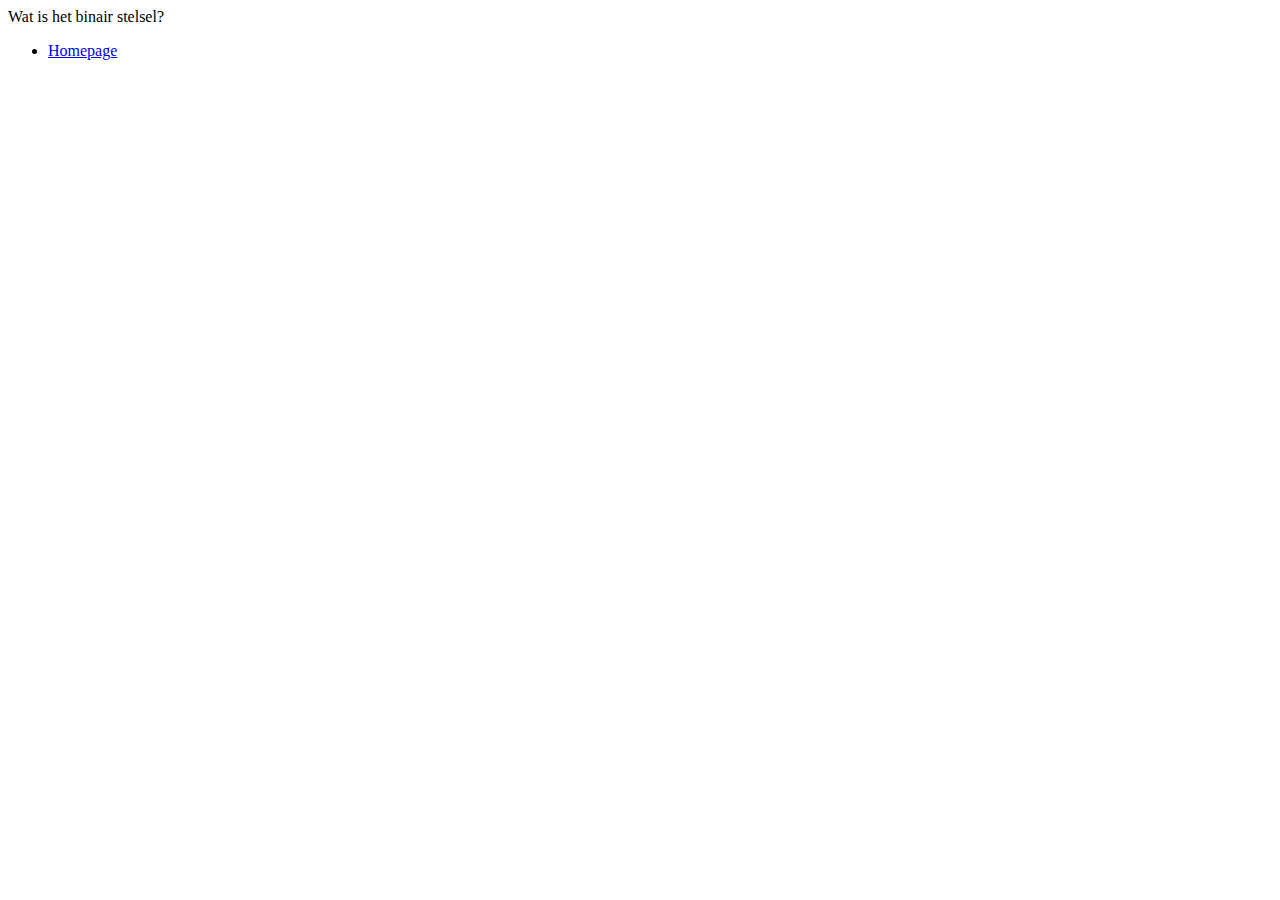
==== Binairstelsel.html @ 5fefa810 "compressie en meer" ====
<!DOCTYPE html> <!--dit is de page over het binaire stelsel van mijn site-->
<html> <!--dit is het html-element-->
    <head>
        <title>Binair stelsel</title>
        <meta charset="utf-8" /> <!--dit is het lettertype dat je op je pagina ziet-->
    </head>
    <body>
        Wat is het binair stelsel?
        <ul>
            <li><a href="index.html">Homepage</a></li> <!--link naar homepage-->
        </ul>
    
    </body>
    
</html>
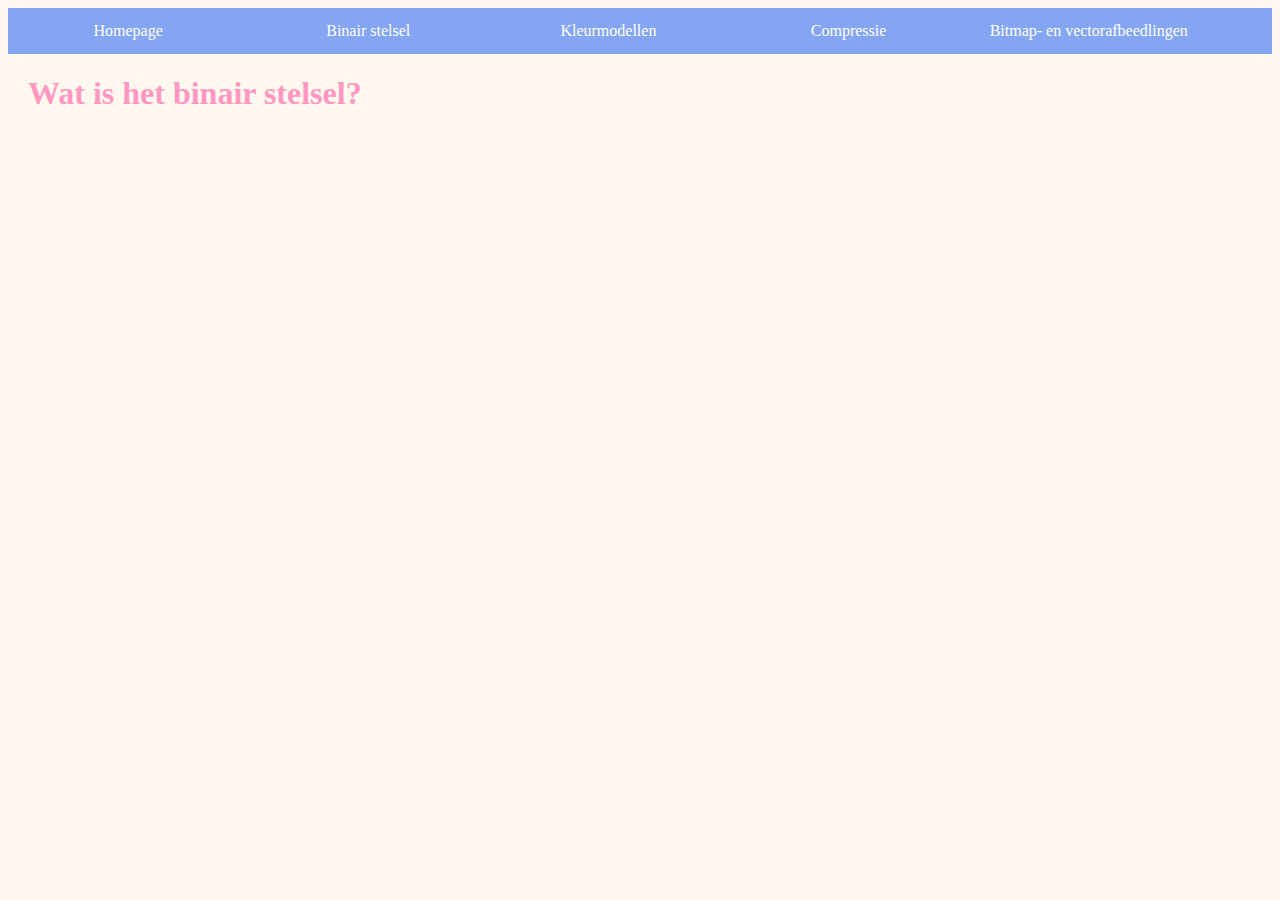
==== commit f537f5f4: "JEEA" ====
--- a/Binairstelsel.html
+++ b/Binairstelsel.html
@@ -3,13 +3,18 @@
     <head>
         <title>Binair stelsel</title>
         <meta charset="utf-8" /> <!--dit is het lettertype dat je op je pagina ziet-->
+        <link rel="stylesheet" href="opmaak.css">
     </head>
     <body>
-        Wat is het binair stelsel?
-        <ul>
-            <li><a href="index.html">Homepage</a></li> <!--link naar homepage-->
-        </ul>
-    
+
+<ul>
+        <li><a href="index.html">Homepage</a></li> <!--link naar homepage-->
+        <li><a href="Binairstelsel.html">Binair stelsel</a></li> <!--link naar page binairstelsel-->
+        <li><a href="Kleurmodellen.html">Kleurmodellen</a></li> <!--link naar page kleurmodellen-->
+        <li><a href="Compressie.html">Compressie</a></li> <!--link naar page Compressie -->
+        <li><a href="Bitmap- en vectorafbeeldingen.html">Bitmap- en vectorafbeedlingen</a></li> <!--link naar page bitmap- en vectorafbeeldingen -->
+</ul>
+<H1>Wat is het binair stelsel?</H1>  
     </body>
     
 </html>--- a/opmaak.css
+++ b/opmaak.css
@@ -0,0 +1,44 @@
+body {
+    background-color: rgb(255, 248, 239);
+  }
+ 
+  h2 {
+    color: rgb(255, 151, 192);
+    margin-left: 20px;
+  }
+
+  h1 {
+    color: rgb(255, 151, 192);
+    margin-left: 20px;
+  }
+
+ /*menu bar*/
+ ul { /*de achtergrond/bar van van het menu*/
+    list-style-type: none;
+    margin: 0;
+    padding: 0;
+    overflow: hidden;
+    background-color: rgb(131, 165, 242);
+  }
+  
+  li {
+    float: left;
+    width: 19%; /*breedte van de menu knoppen*/
+  }
+  
+  li a { /*tekst kleur/opmaak*/
+    display: block;
+    color:white;
+    text-align: center;
+    padding: 14px 16px;
+    text-decoration: none;
+  }
+  
+  li a:hover {
+    background-color:  rgb(60, 76, 154); /*code voor de achtergrondkleur van als je over de tekst heen hovert*/
+  }
+  /*dropdown menu*/
+  .dropdown {
+    float: left;
+    overflow: hidden;
+  }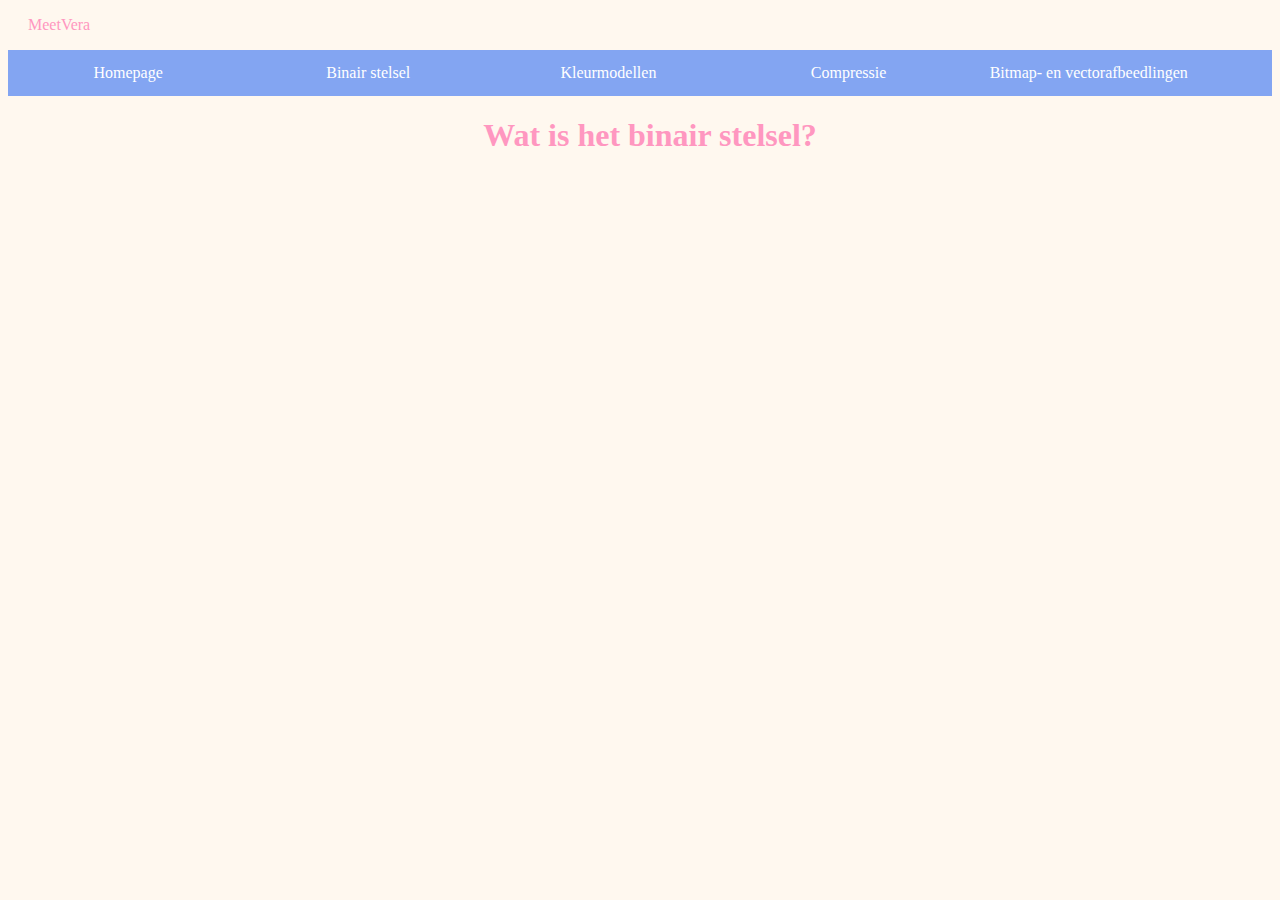
==== commit 1207340b: "Yeah" ====
--- a/Binairstelsel.html
+++ b/Binairstelsel.html
@@ -6,15 +6,16 @@
         <link rel="stylesheet" href="opmaak.css">
     </head>
     <body>
-
+<p>MeetVera</p>
 <ul>
         <li><a href="index.html">Homepage</a></li> <!--link naar homepage-->
-        <li><a href="Binairstelsel.html">Binair stelsel</a></li> <!--link naar page binairstelsel-->
+        <li><a href="Binairstelsel.html" class="active">Binair stelsel</a></li> <!--link naar page binairstelsel-->
         <li><a href="Kleurmodellen.html">Kleurmodellen</a></li> <!--link naar page kleurmodellen-->
         <li><a href="Compressie.html">Compressie</a></li> <!--link naar page Compressie -->
         <li><a href="Bitmap- en vectorafbeeldingen.html">Bitmap- en vectorafbeedlingen</a></li> <!--link naar page bitmap- en vectorafbeeldingen -->
 </ul>
 <H1>Wat is het binair stelsel?</H1>  
+<iframe src="https://games.penjee.com/binary-bonanza/game.php" width="700" height="500" frameborder="no" scrolling="no" ></iframe> <!--Spelletje over binair stelsel-->
     </body>
     
 </html>--- a/opmaak.css
+++ b/opmaak.css
@@ -2,7 +2,7 @@
     background-color: rgb(255, 248, 239);
   }
  
-  h2 {
+  p {
     color: rgb(255, 151, 192);
     margin-left: 20px;
   }
@@ -10,6 +10,7 @@
   h1 {
     color: rgb(255, 151, 192);
     margin-left: 20px;
+    text-align: center;
   }
 
  /*menu bar*/
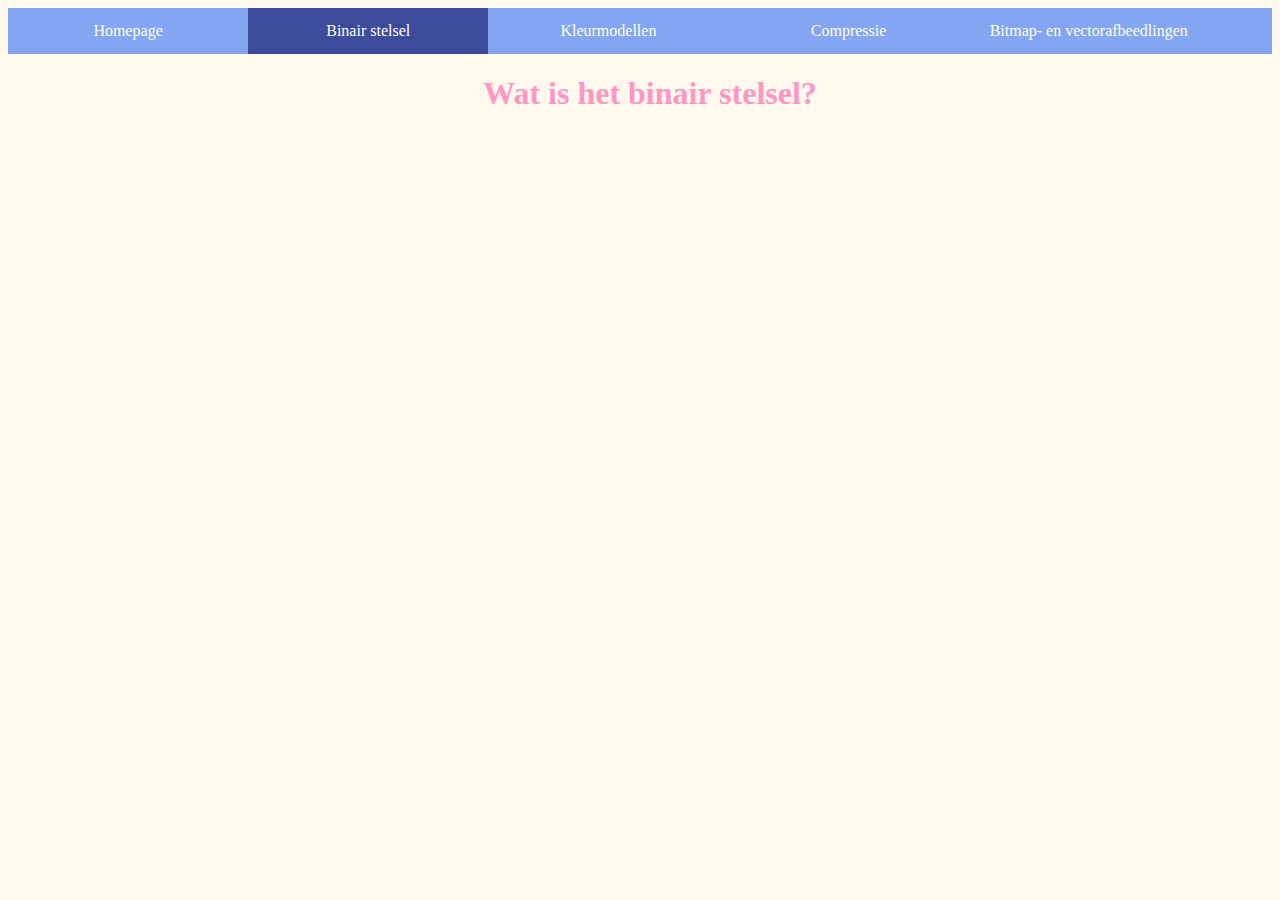
==== commit 8e2e0822: "...." ====
--- a/Binairstelsel.html
+++ b/Binairstelsel.html
@@ -6,7 +6,6 @@
         <link rel="stylesheet" href="opmaak.css">
     </head>
     <body>
-<p>MeetVera</p>
 <ul>
         <li><a href="index.html">Homepage</a></li> <!--link naar homepage-->
         <li><a href="Binairstelsel.html" class="active">Binair stelsel</a></li> <!--link naar page binairstelsel-->
--- a/opmaak.css
+++ b/opmaak.css
@@ -4,7 +4,11 @@
  
   p {
     color: rgb(255, 151, 192);
-    margin-left: 20px;
+    padding-top: 10px;
+    margin-bottom: 0px;
+    border-style: solid; 
+    border-color: rgb(131, 165, 242);   
+    background-color: rgb(131, 165, 242);
   }
 
   h1 {
@@ -36,10 +40,11 @@
   }
   
   li a:hover {
-    background-color:  rgb(60, 76, 154); /*code voor de achtergrondkleur van als je over de tekst heen hovert*/
+    background-color:  rgb(111, 131, 228); /*code voor de achtergrondkleur van als je over de tekst heen hovert*/
   }
   /*dropdown menu*/
   .dropdown {
     float: left;
     overflow: hidden;
-  }+  }
+  .active{background-color:  rgb(60, 76, 154);} /*zodat je weet op welke pagina je bent via het menu*/